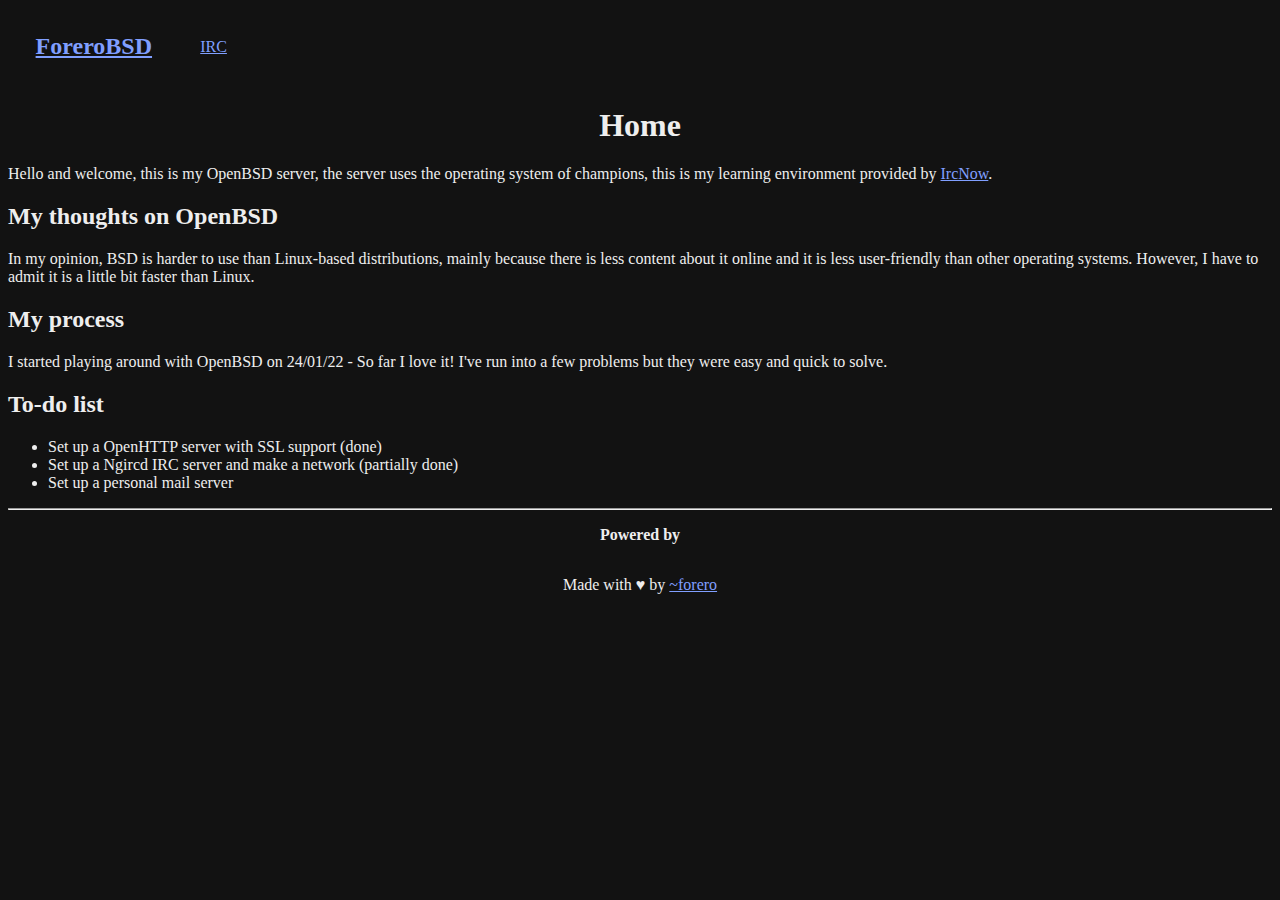
==== index.html @ fbec8740 "create site with simple layout" ====
<!DOCTYPE html>
<html lang="en">
<head>
    <meta charset="UTF-8">
    <meta http-equiv="X-UA-Compatible" content="IE=edge">
    <meta name="viewport" content="width=device-width, initial-scale=1.0">
    <title>~forero's bsd server</title>
    <link rel="stylesheet" href="style.css">
</head>
<body>
    <nav>
        <h2><a href="/">ForeroBSD</a></h2>
        <a href="/irc.html">IRC</a>
        <a href=""></a>
    </nav>
    

    <h1>Home</h1>
    <p>Hello and welcome, this is my OpenBSD server, the server uses the operating system of champions, this is my learning environment provided by <a href="https://ircnow.org/">IrcNow</a>.</p>

    <h2>My thoughts on OpenBSD</h2>
    <p>In my opinion, BSD is harder to use than Linux-based distributions, mainly because there is less content about it online and it is less user-friendly than other operating systems. However, I have to admit it is a little bit faster than Linux.</p>
    
    <h2>My process</h2>
    <p>I started playing around with OpenBSD on 24/01/22 - So far I love it! I've run into a few problems but they were easy and quick to solve.</p>

    <h2>To-do list</h2>
    <ul>
        <li>Set up a OpenHTTP server with SSL support (done)</li>
        <li>Set up a Ngircd IRC server and make a network (partially done)</li>
        <li>Set up a personal mail server</li>
    </ul>


    <hr>
    <footer>
        <p><b>Powered by</b></p>
        <a href="https://www.openbsd.org/index.html">
            <img src="https://www.openbsd.org/images/banner1.gif" alt="">
        </a>
        <p>Made with &hearts; by <a href="https://forero.xyz">~forero</a></p>
    </footer>
</body>
</html>
---- style.css ----
body {
    background: #121212;
    color: #eee;
}

nav {
    display: flex;
    align-items: center;
}

nav * {
    margin: 2%
}

h1 {
    text-align: center;
}

a {
    color: #809fff;
}

img {
    max-width: 100%;
    display: block;
    margin: 0 auto;
}

footer p {
    text-align: center;
}
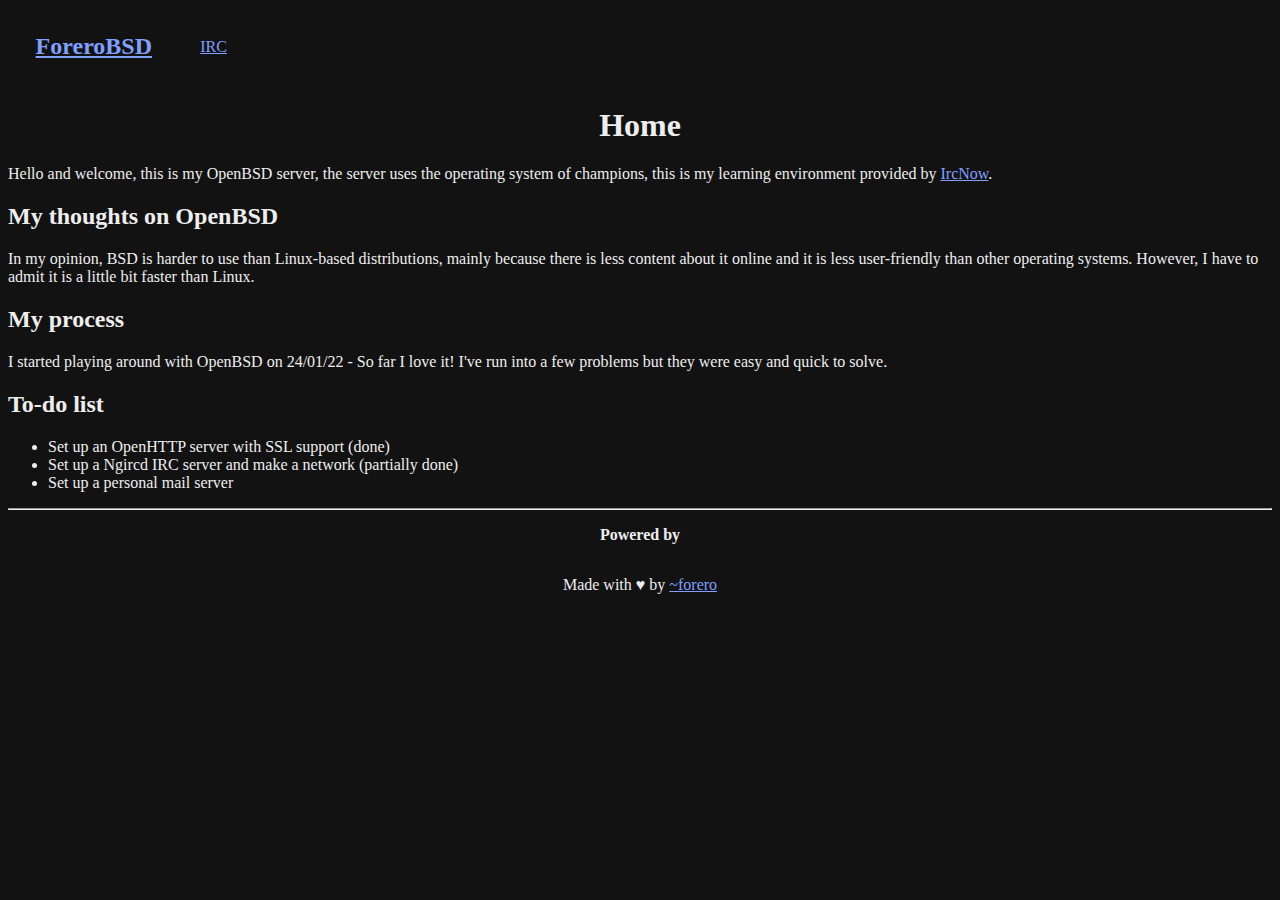
==== commit e5be37c6: "fix grammar mistake" ====
--- a/index.html
+++ b/index.html
@@ -26,7 +26,7 @@
 
     <h2>To-do list</h2>
     <ul>
-        <li>Set up a OpenHTTP server with SSL support (done)</li>
+        <li>Set up an OpenHTTP server with SSL support (done)</li>
         <li>Set up a Ngircd IRC server and make a network (partially done)</li>
         <li>Set up a personal mail server</li>
     </ul>
